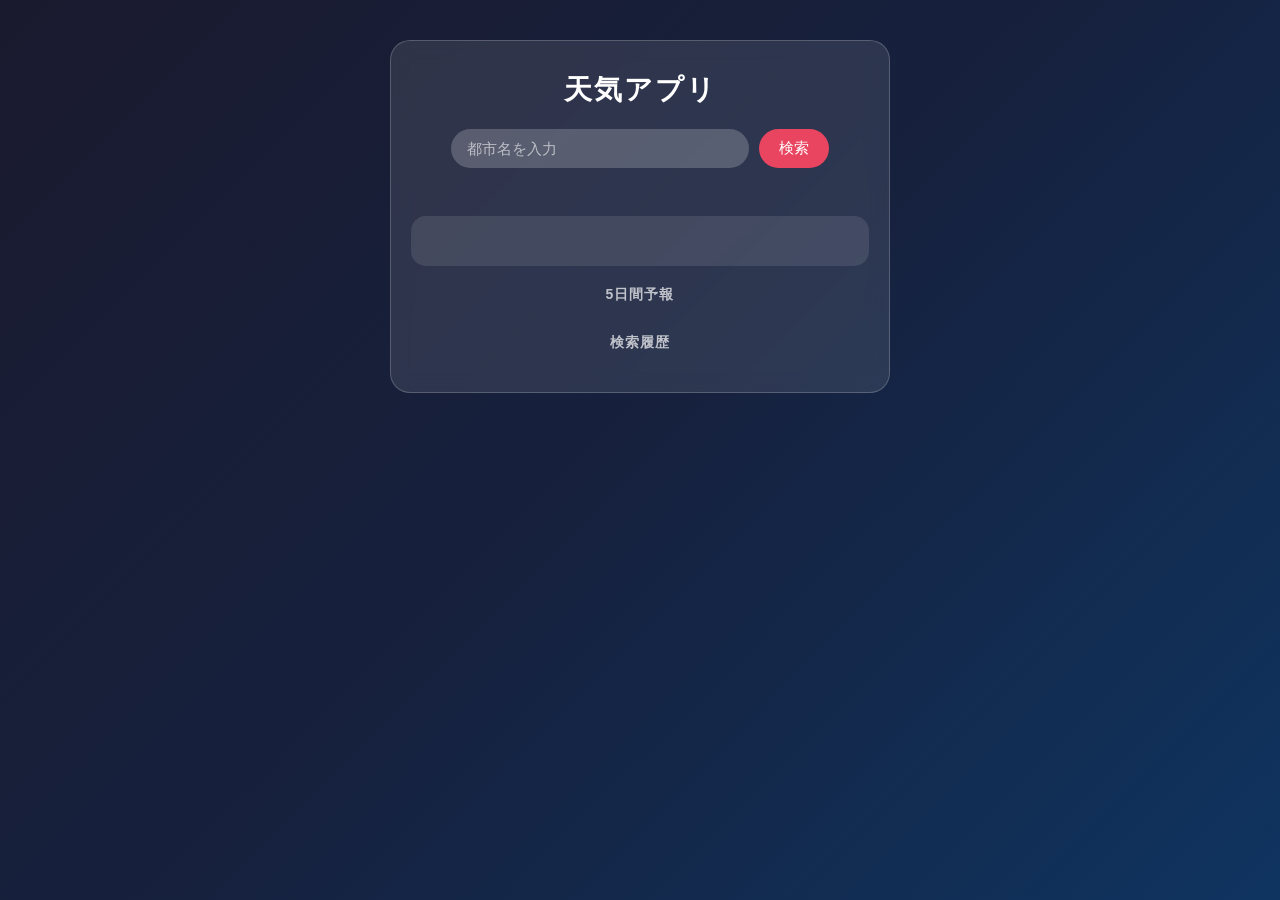
==== index.html @ f6b506c2 "天気アプリ完成" ====
<!DOCTYPE html>
<html lang="ja">
<head>
    <meta charset="UTF-8">
    <meta name="viewport" content="width=device-width, initial-scale=1.0">
    <title>お天気アプリ</title>
    <link rel="stylesheet" href="style.css">
</head>

<body>

    <div class="container">
        <h1>天気アプリ</h1>

        <!-- 都市名入力 -->
        <div class="search-box">
            <input type="text" id="city" placeholder="都市名を入力">
            <button id="searchBtn">検索</button>
        </div>

        <p id="errorMessage" style="color: red;"></p>
        <!-- 天気表示エリア -->
        <div class="weather">
        <p id="cityName"></p>
        <p id="temperature"></p>
        <p id="description"></p>
        <img id="weatherIcon" src="" alt="" style="display: none;">
        </div>
        <div class="forecast">
            <h2>5日間予報</h2>
            <div id="forecastList"></div>
        </div>
        <div class="history">
            <h2>検索履歴</h2>
            <ul id="historyList"></ul>
        </div>
    </div>

<script src="app.js"></script>

</body>
</html>
---- style.css ----
/* body {
    font-family: sans-serif;
    text-align: center;
    background: #f0f4f8;
    padding: 50px;
}

.container {
    background: white;
    padding: 30px 20px;
    border-radius: 10px;
    width: 500px;
    margin: auto;
    box-shadow: 0 4px 10px rgba(0,0,0,0.1);
}

input {
    padding: 8px;
    width: 70%;
}

button {
    padding: 8px 12px;
    margin-top: 10px;
    cursor: pointer;
}

.weather {
    margin-top: 20px;
    padding: 20px;
    background: #f8fbff;
    border-radius: 10px;
}

.weather #cityName {
    font-size: 24px;
    font-weight: bold;
    margin-bottom: 5px;
}

.weather #temperature {
    font-size: 36px;
    font-weight: bold;
    color: #646362;
    margin: 5px 0;
}

.weather #description {
    font-size: 16px;
    color: #3a3b3b;
}

.weather #weatherIcon {
    width: 80px;
    height: 80px;
}


.forecast {
    margin-top: 30px;
}

.forecast h2 {
    font-size: 16px;
    color: #194e79;
    margin-bottom: 10px;
}

#forecastList {
    display: flex;
    justify-content: space-around;
}

#forecastList div {
    background: #d0e5fa;
    border-radius: 8px;
    padding: 10px 8px;
    width: 18%;
    font-size: 13px;
}

#forecastList div p {
    margin: 4px 0;
}

#forecastList img {
    width: 45px;
    height: 45px;
} */

* {
    margin: 0;
    padding: 0;
    box-sizing: border-box;
}

body {
    font-family: sans-serif;
    text-align: center;
    background: linear-gradient(135deg, #1a1a2e, #16213e, #0f3460);
    min-height: 100vh;
    padding: 40px 20px;
}

.container {
    background: rgba(255, 255, 255, 0.1);
    backdrop-filter: blur(10px);
    padding: 30px 20px;
    border-radius: 20px;
    width: 500px;
    margin: auto;
    border: 1px solid rgba(255, 255, 255, 0.2);
    color: white;
}

h1 {
    font-size: 28px;
    margin-bottom: 20px;
    letter-spacing: 2px;
}

.search-box {
    display: flex;
    gap: 10px;
    justify-content: center;
    margin-bottom: 10px;
}

input {
    padding: 10px 16px;
    width: 65%;
    border: none;
    border-radius: 25px;
    background: rgba(255, 255, 255, 0.2);
    color: white;
    font-size: 15px;
    outline: none;
}

input::placeholder {
    color: rgba(255, 255, 255, 0.6);
}

button {
    padding: 10px 20px;
    border: none;
    border-radius: 25px;
    background: #e94560;
    color: white;
    font-size: 15px;
    cursor: pointer;
}

button:hover {
    background: #c73652;
}

#errorMessage {
    color: #ff6b6b;
    font-size: 13px;
    margin: 8px 0;
    min-height: 18px;
}

.weather {
    margin-top: 20px;
    padding: 20px;
    background: rgba(255, 255, 255, 0.1);
    border-radius: 15px;
}

#cityName {
    font-size: 26px;
    font-weight: bold;
}

#temperature {
    font-size: 52px;
    font-weight: bold;
    margin: 10px 0;
}

#description {
    font-size: 16px;
    opacity: 0.8;
}

#weatherIcon {
    width: 80px;
    height: 80px;
}

.forecast {
    margin-top: 20px;
}

.forecast h2 {
    font-size: 14px;
    opacity: 0.7;
    letter-spacing: 1px;
    margin-bottom: 10px;
    text-transform: uppercase;
}

#forecastList {
    display: flex;
    justify-content: space-around;
    gap: 8px;
}

#forecastList div {
    background: rgba(255, 255, 255, 0.1);
    border-radius: 12px;
    padding: 10px 8px;
    width: 18%;
    font-size: 13px;
}

#forecastList img {
    width: 40px;
    height: 40px;
}

.history {
    margin-top: 20px;
}

.history h2 {
    font-size: 14px;
    opacity: 0.7;
    letter-spacing: 1px;
    margin-bottom: 10px;
    text-transform: uppercase;
}

#historyList {
    list-style: none;
    display: flex;
    flex-wrap: wrap;
    justify-content: center;
    gap: 8px;
}

#historyList li {
    background: rgba(255, 255, 255, 0.15);
    padding: 5px 14px;
    border-radius: 20px;
    font-size: 13px;
    cursor: pointer;
}

#historyList li:hover {
    background: rgba(255, 255, 255, 0.25);
}
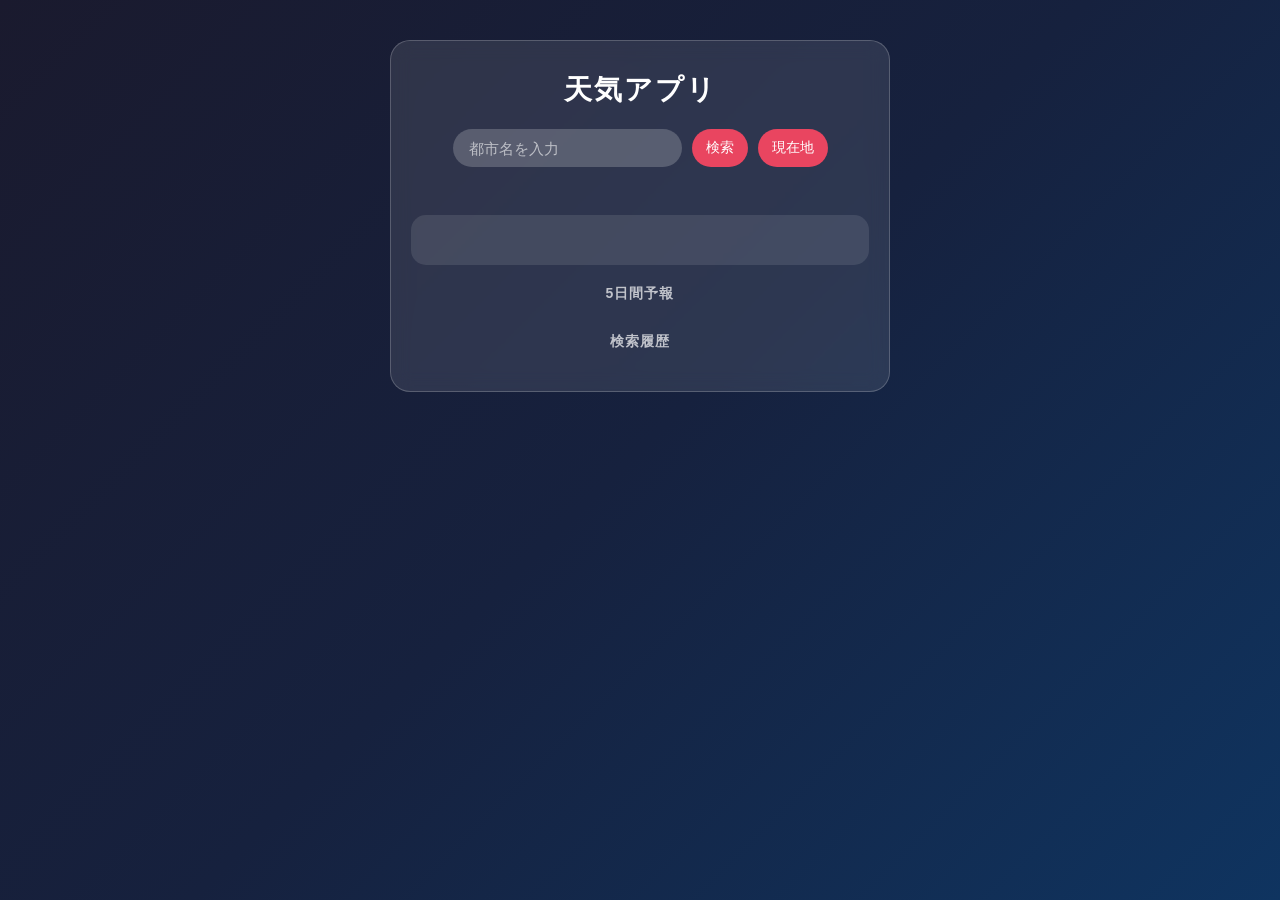
==== commit 0868efa6: "レスポンシブ対応" ====
--- a/index.html
+++ b/index.html
@@ -16,6 +16,7 @@
         <div class="search-box">
             <input type="text" id="city" placeholder="都市名を入力">
             <button id="searchBtn">検索</button>
+            <button id="locationBtn">現在地</button>
         </div>
 
         <p id="errorMessage" style="color: red;"></p>
--- a/style.css
+++ b/style.css
@@ -1,93 +1,3 @@
-/* body {
-    font-family: sans-serif;
-    text-align: center;
-    background: #f0f4f8;
-    padding: 50px;
-}
-
-.container {
-    background: white;
-    padding: 30px 20px;
-    border-radius: 10px;
-    width: 500px;
-    margin: auto;
-    box-shadow: 0 4px 10px rgba(0,0,0,0.1);
-}
-
-input {
-    padding: 8px;
-    width: 70%;
-}
-
-button {
-    padding: 8px 12px;
-    margin-top: 10px;
-    cursor: pointer;
-}
-
-.weather {
-    margin-top: 20px;
-    padding: 20px;
-    background: #f8fbff;
-    border-radius: 10px;
-}
-
-.weather #cityName {
-    font-size: 24px;
-    font-weight: bold;
-    margin-bottom: 5px;
-}
-
-.weather #temperature {
-    font-size: 36px;
-    font-weight: bold;
-    color: #646362;
-    margin: 5px 0;
-}
-
-.weather #description {
-    font-size: 16px;
-    color: #3a3b3b;
-}
-
-.weather #weatherIcon {
-    width: 80px;
-    height: 80px;
-}
-
-
-.forecast {
-    margin-top: 30px;
-}
-
-.forecast h2 {
-    font-size: 16px;
-    color: #194e79;
-    margin-bottom: 10px;
-}
-
-#forecastList {
-    display: flex;
-    justify-content: space-around;
-}
-
-#forecastList div {
-    background: #d0e5fa;
-    border-radius: 8px;
-    padding: 10px 8px;
-    width: 18%;
-    font-size: 13px;
-}
-
-#forecastList div p {
-    margin: 4px 0;
-}
-
-#forecastList img {
-    width: 45px;
-    height: 45px;
-} */
-
 * {
     margin: 0;
     padding: 0;
@@ -124,11 +34,12 @@
     gap: 10px;
     justify-content: center;
     margin-bottom: 10px;
+    flex-wrap: nowrap;
 }
 
 input {
     padding: 10px 16px;
-    width: 65%;
+    width: 50%;
     border: none;
     border-radius: 25px;
     background: rgba(255, 255, 255, 0.2);
@@ -142,13 +53,14 @@
 }
 
 button {
-    padding: 10px 20px;
+    padding: 10px 14px;
     border: none;
     border-radius: 25px;
     background: #e94560;
     color: white;
-    font-size: 15px;
+    font-size: 14px;
     cursor: pointer;
+    white-space: nowrap;
 }
 
 button:hover {
